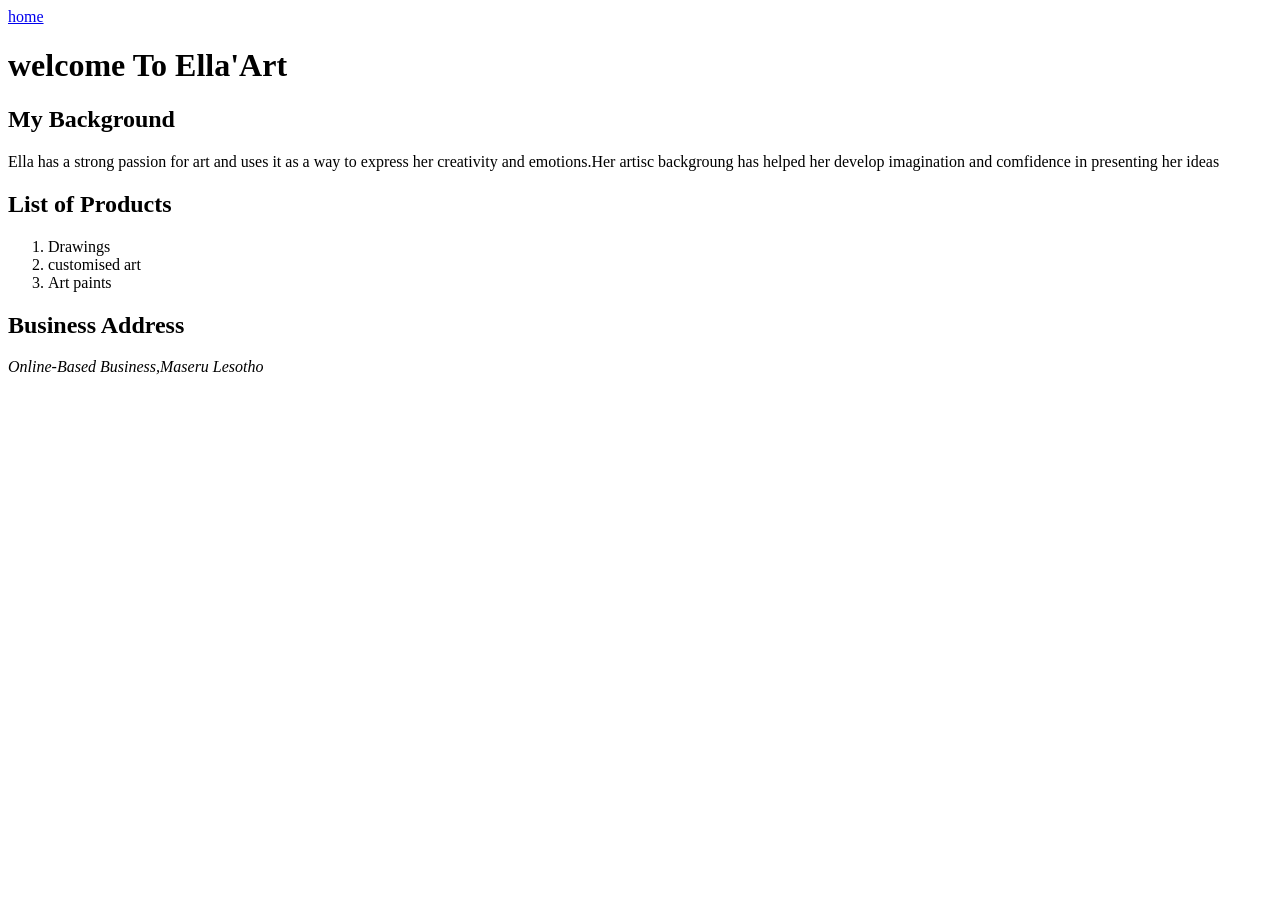
==== index.html @ 202df13d "Update and rename index.html.html to index.html" ====
<!DOCTYPE html>
<html>
<head>
	<link rel="stylesheet" href="style.css">
	<meta charset="utf-8">
	<meta name="viewport" content="width=device-width, initial-scale=1">
	<title>Ella Art</title>
</head>
<body>
	<a href="services.html">home</a>
	<h1>welcome To Ella'Art</h1>
	<h2>My Background</h2>
	<p>Ella has a strong passion for art and uses it as a way to express her creativity and emotions.Her artisc backgroung has helped her develop imagination and comfidence in presenting her ideas</p>
	<h2>List of Products</h2>
	<ol>
		<li>Drawings</li>
		<li>customised art</li>
		<li>Art paints</li>
	</ol>
	<h2>Business Address</h2>
	<p><i>Online-Based Business,Maseru Lesotho</i></p>

</body>
</html>
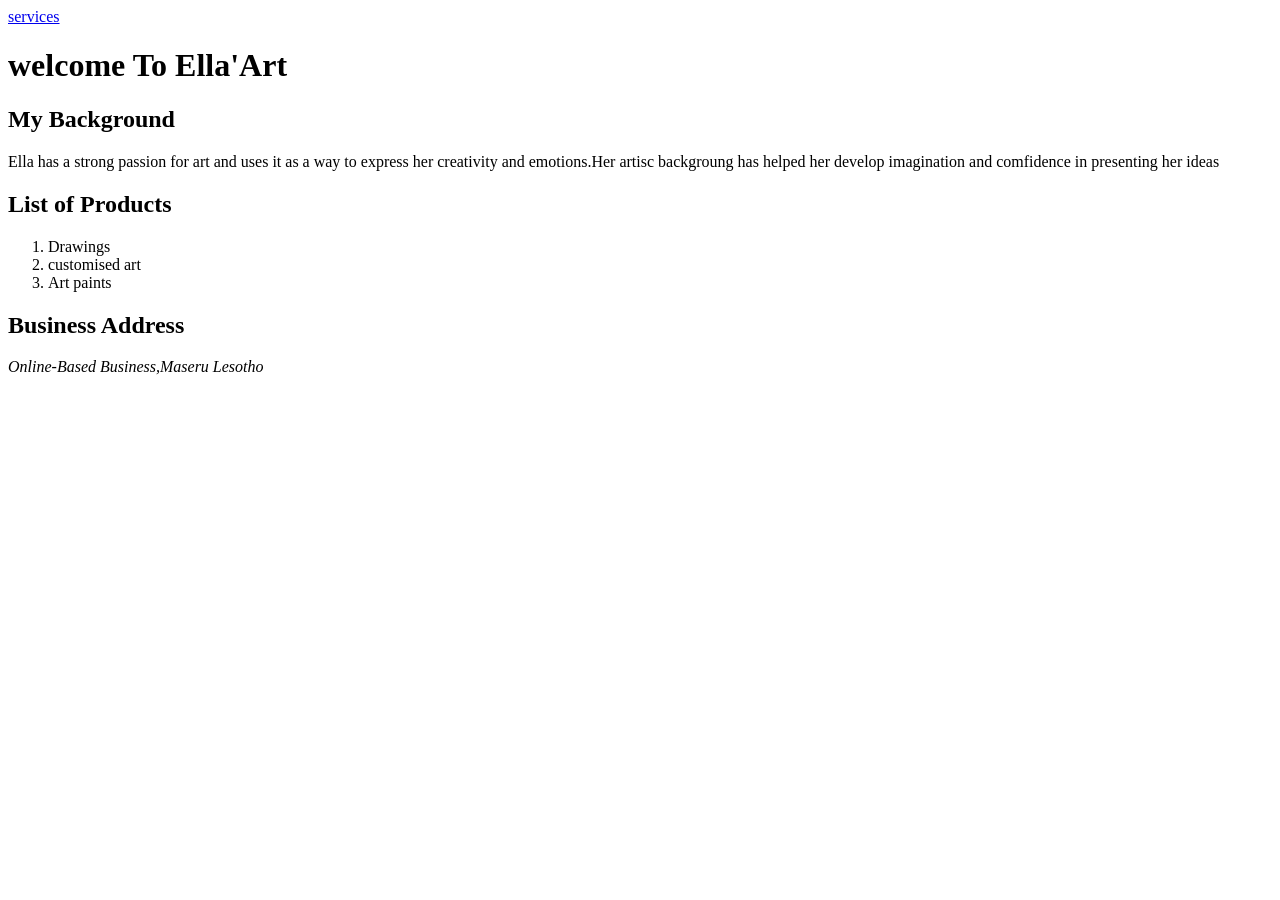
==== commit b149ca91: "Update index.html" ====
--- a/index.html
+++ b/index.html
@@ -7,7 +7,7 @@
 	<title>Ella Art</title>
 </head>
 <body>
-	<a href="services.html">home</a>
+	<a href="services.html">services</a>
 	<h1>welcome To Ella'Art</h1>
 	<h2>My Background</h2>
 	<p>Ella has a strong passion for art and uses it as a way to express her creativity and emotions.Her artisc backgroung has helped her develop imagination and comfidence in presenting her ideas</p>
@@ -22,3 +22,4 @@
 
 </body>
 </html>  
+
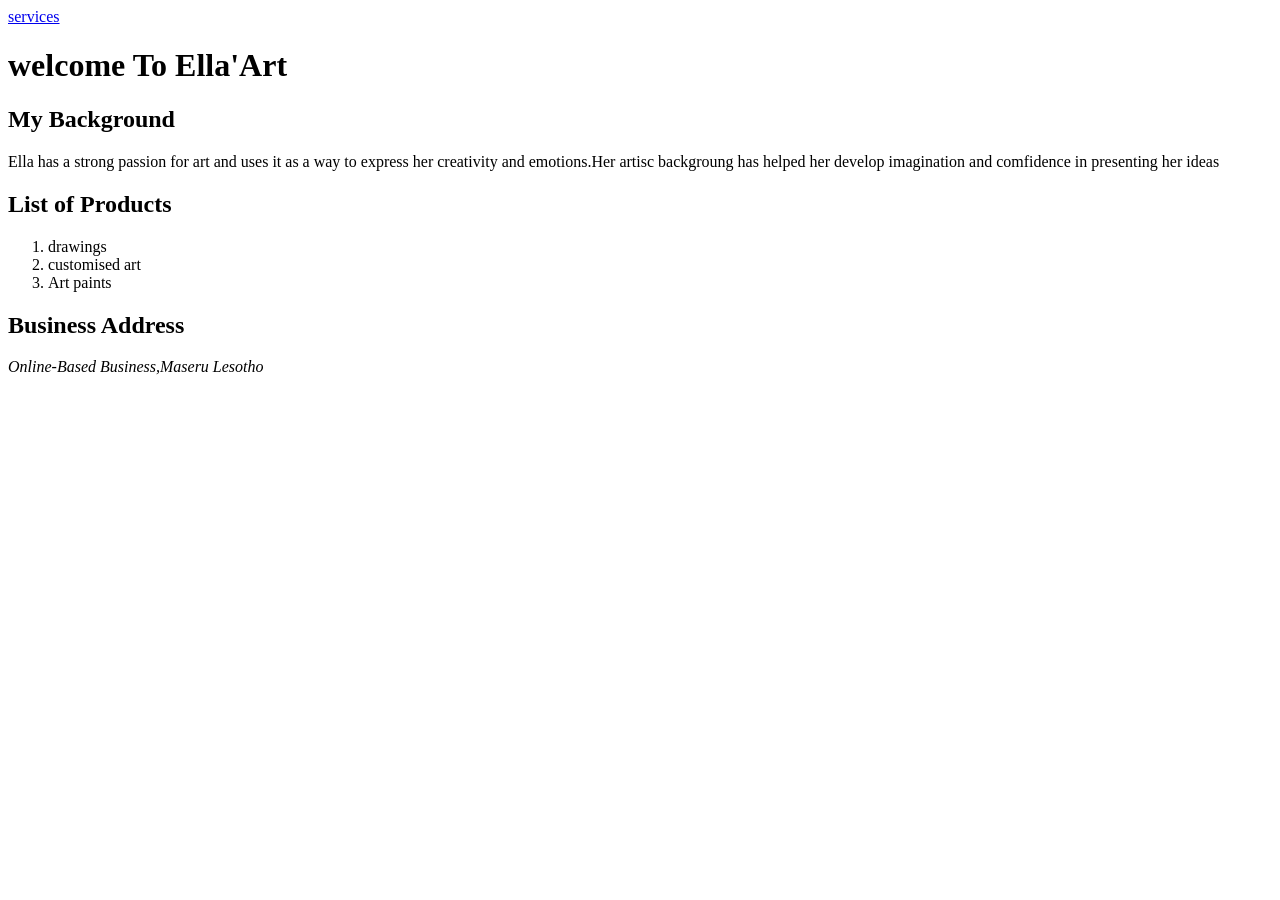
==== commit 2f4fa9d4: "Update index.html" ====
--- a/index.html
+++ b/index.html
@@ -13,7 +13,7 @@
 	<p>Ella has a strong passion for art and uses it as a way to express her creativity and emotions.Her artisc backgroung has helped her develop imagination and comfidence in presenting her ideas</p>
 	<h2>List of Products</h2>
 	<ol>
-		<li>Drawings</li>
+		<li>drawings</li>
 		<li>customised art</li>
 		<li>Art paints</li>
 	</ol>
@@ -23,3 +23,4 @@
 </body>
 </html>  
 
+
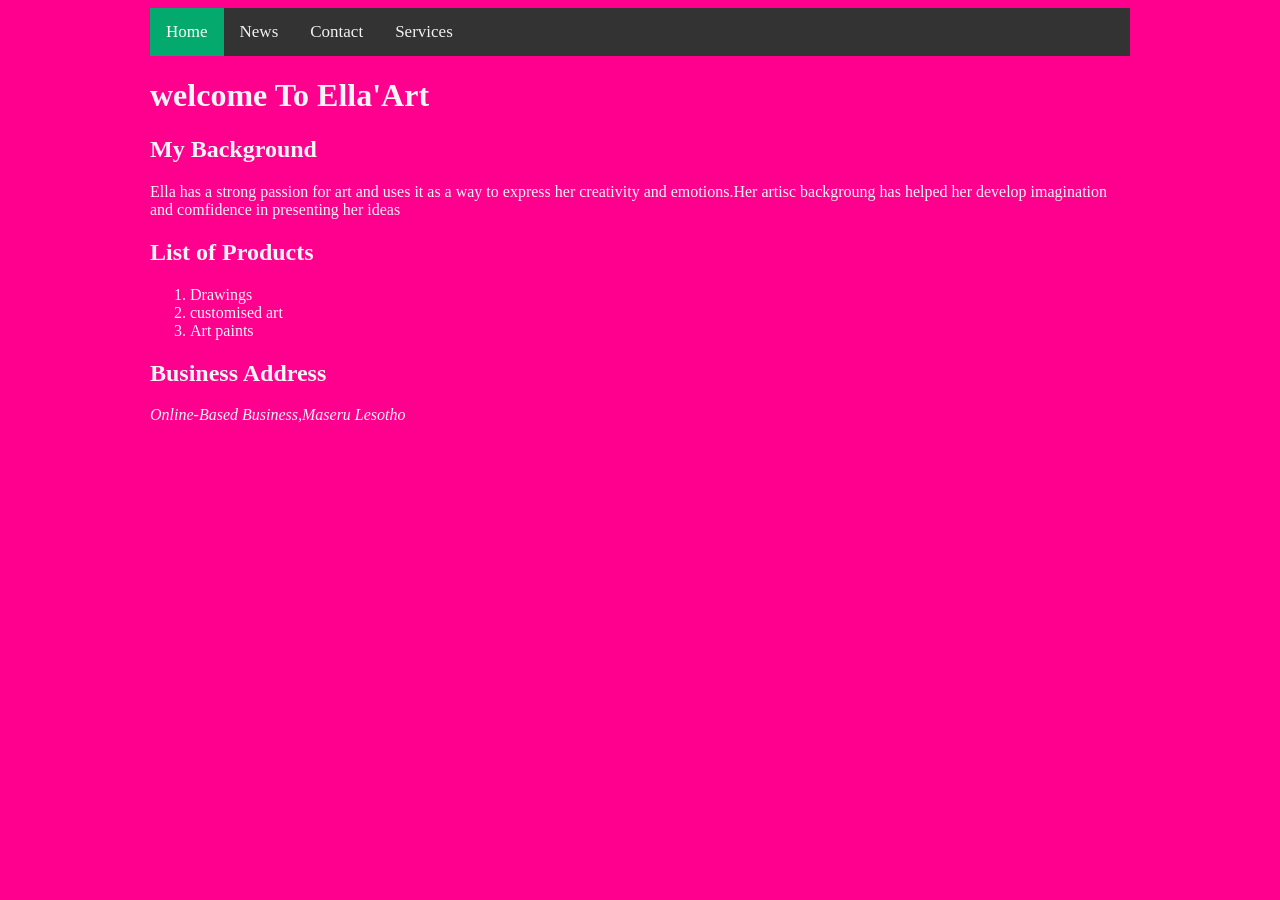
==== commit 600ae649: "Add files via upload" ====
--- a/index.html
+++ b/index.html
@@ -5,15 +5,21 @@
 	<meta charset="utf-8">
 	<meta name="viewport" content="width=device-width, initial-scale=1">
 	<title>Ella Art</title>
+	<link rel="stylesheet" type="text/css" href="style.css">
 </head>
 <body>
-	<a href="services.html">services</a>
+	<div class="topnav">
+	  <a class="active" href="index.html">Home</a>
+	  <a href="#news">News</a>
+	  <a href="#contact">Contact</a>
+	  <a href="services.html">Services</a>
+	</div>
 	<h1>welcome To Ella'Art</h1>
 	<h2>My Background</h2>
 	<p>Ella has a strong passion for art and uses it as a way to express her creativity and emotions.Her artisc backgroung has helped her develop imagination and comfidence in presenting her ideas</p>
 	<h2>List of Products</h2>
 	<ol>
-		<li>drawings</li>
+		<li>Drawings</li>
 		<li>customised art</li>
 		<li>Art paints</li>
 	</ol>
@@ -22,5 +28,3 @@
 
 </body>
 </html>  
-
-
--- a/style.css
+++ b/style.css
@@ -0,0 +1,34 @@
+body{
+	background: #ff008e;
+	color: whitesmoke;
+	font-family: tahoma;
+	margin-left: 150px;
+	margin-right: 150px;
+}
+/* Add a black background color to the top navigation */
+.topnav {
+  background-color: #333;
+  overflow: hidden;
+}
+
+/* Style the links inside the navigation bar */
+.topnav a {
+  float: left;
+  color: #f2f2f2;
+  text-align: center;
+  padding: 14px 16px;
+  text-decoration: none;
+  font-size: 17px;
+}
+
+/* Change the color of links on hover */
+.topnav a:hover {
+  background-color: #ddd;
+  color: black;
+}
+
+/* Add a color to the active/current link */
+.topnav a.active {
+  background-color: #04AA6D;
+  color: white;
+}
--- a/style.css
+++ b/style.css
@@ -0,0 +1,34 @@
+body{
+	background: #ff008e;
+	color: whitesmoke;
+	font-family: tahoma;
+	margin-left: 150px;
+	margin-right: 150px;
+}
+/* Add a black background color to the top navigation */
+.topnav {
+  background-color: #333;
+  overflow: hidden;
+}
+
+/* Style the links inside the navigation bar */
+.topnav a {
+  float: left;
+  color: #f2f2f2;
+  text-align: center;
+  padding: 14px 16px;
+  text-decoration: none;
+  font-size: 17px;
+}
+
+/* Change the color of links on hover */
+.topnav a:hover {
+  background-color: #ddd;
+  color: black;
+}
+
+/* Add a color to the active/current link */
+.topnav a.active {
+  background-color: #04AA6D;
+  color: white;
+}
